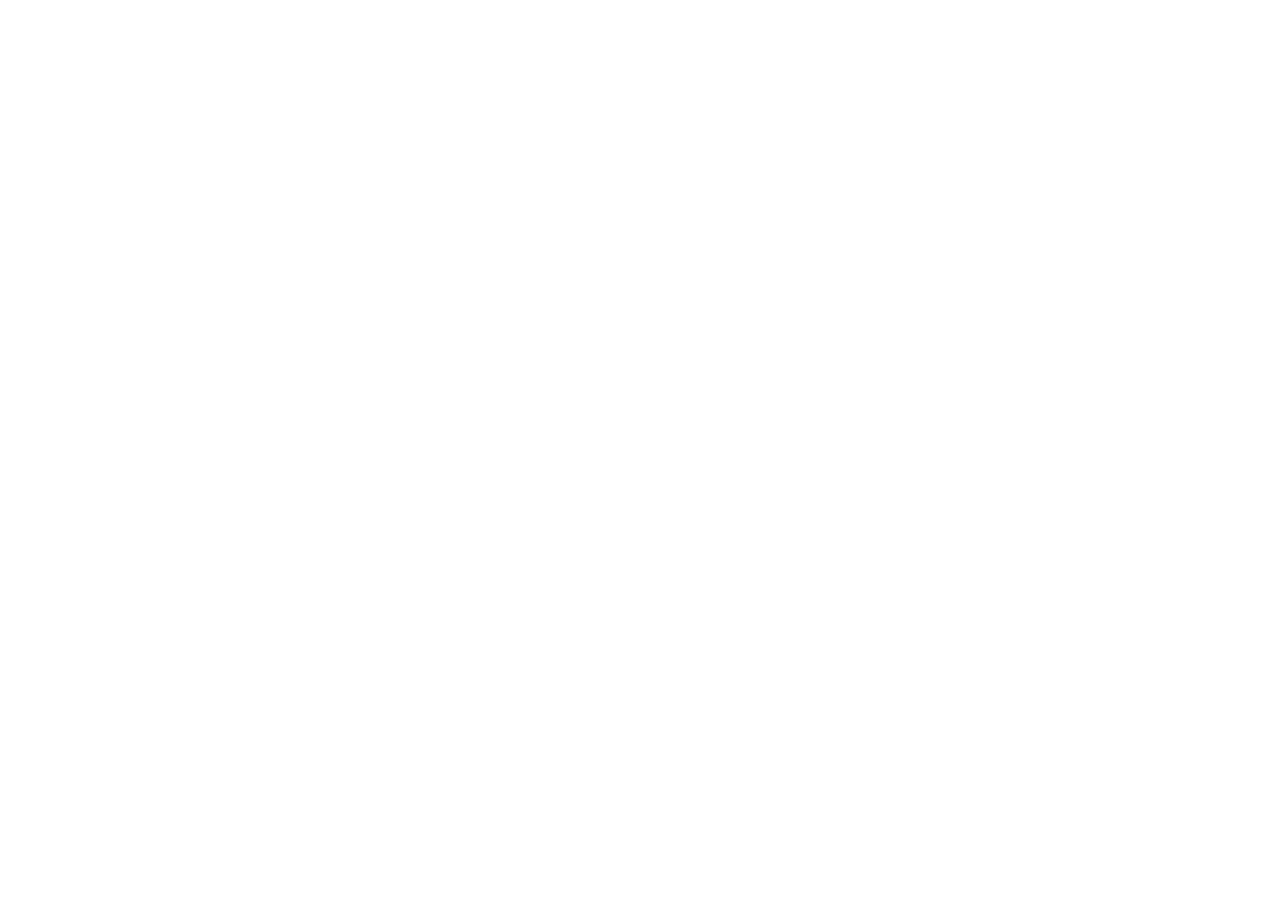
==== index.html @ 32ccb207 "añadiendo html base" ====
<!DOCTYPE html>
<!DOCTYPE html>
<html lang="en">
<head>
    <meta charset="UTF-8">
    <meta name="viewport" content="width=device-width, initial-scale=1.0">
    <meta http-equiv="X-UA-Compatible" content="ie=edge">
    <link rel="stylesheet" href="css/style.css">
    <title>Comenzando con la fotografía</title>
</head>
<body>
    
</body>
</html>
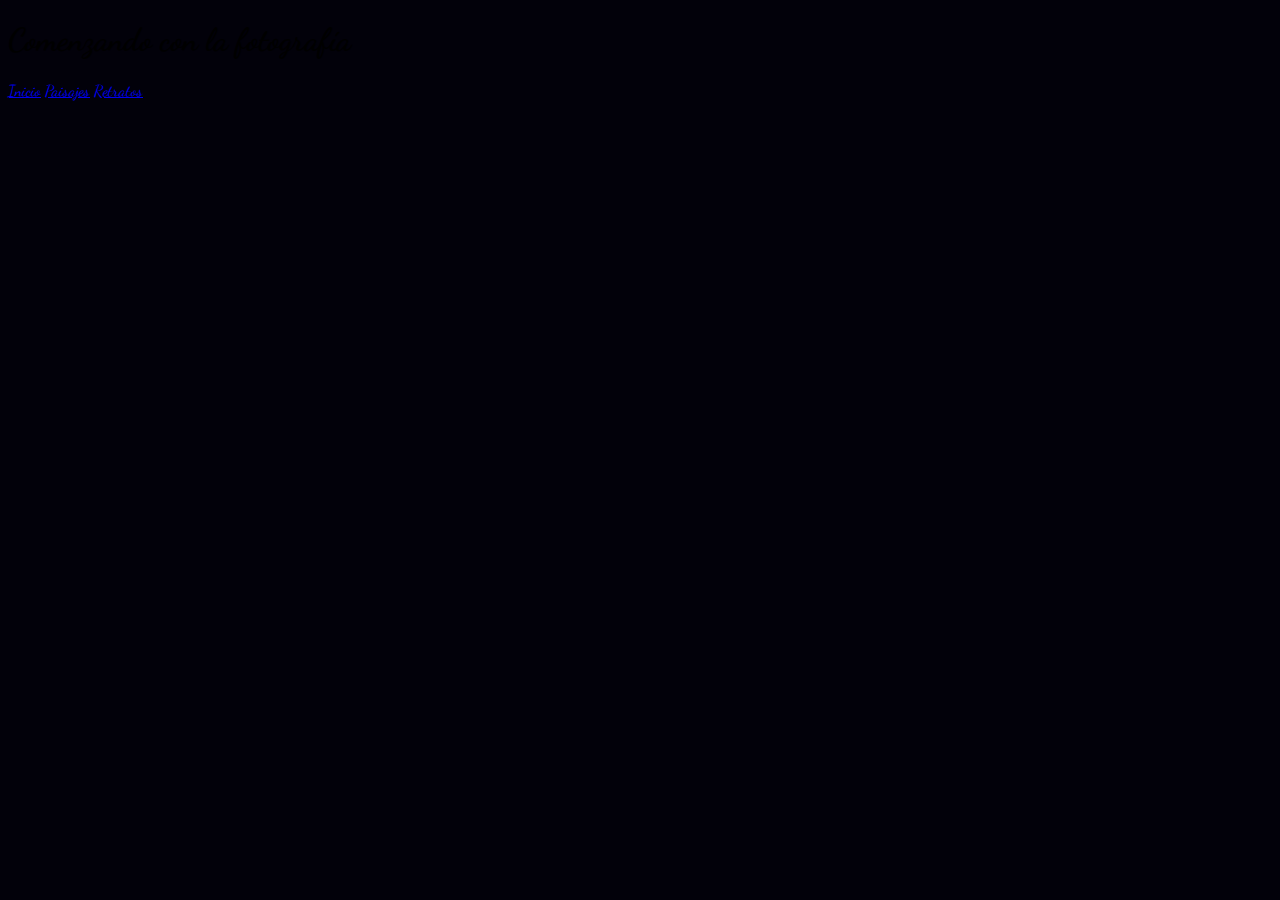
==== commit d6422f24: "añadiendo sección título" ====
--- a/index.html
+++ b/index.html
@@ -6,9 +6,27 @@
     <meta name="viewport" content="width=device-width, initial-scale=1.0">
     <meta http-equiv="X-UA-Compatible" content="ie=edge">
     <link rel="stylesheet" href="css/style.css">
+    <link href="https://fonts.googleapis.com/css?family=Dancing+Script&display=swap" rel="stylesheet">
     <title>Comenzando con la fotografía</title>
 </head>
 <body>
+    <div class="contenido">
+        <div class="header">
+            <div class="titulo">
+                <h1>Comenzando con la fotografía</h1>
+            </div>
+            <div class="menu">
+                <a href="#">Inicio</a>
+                <a href="#">Paisajes</a>
+                <a href="#">Retratos</a>
+            </div>
+        </div>
+        <div class="container">
     
+        </div>
+        <div class="footer">
+    
+        </div>
+    </div>
 </body>
 </html>--- a/css/style.css
+++ b/css/style.css
@@ -0,0 +1,4 @@
+body{
+    background: #02010a;
+    font-family: Dancing Script;
+}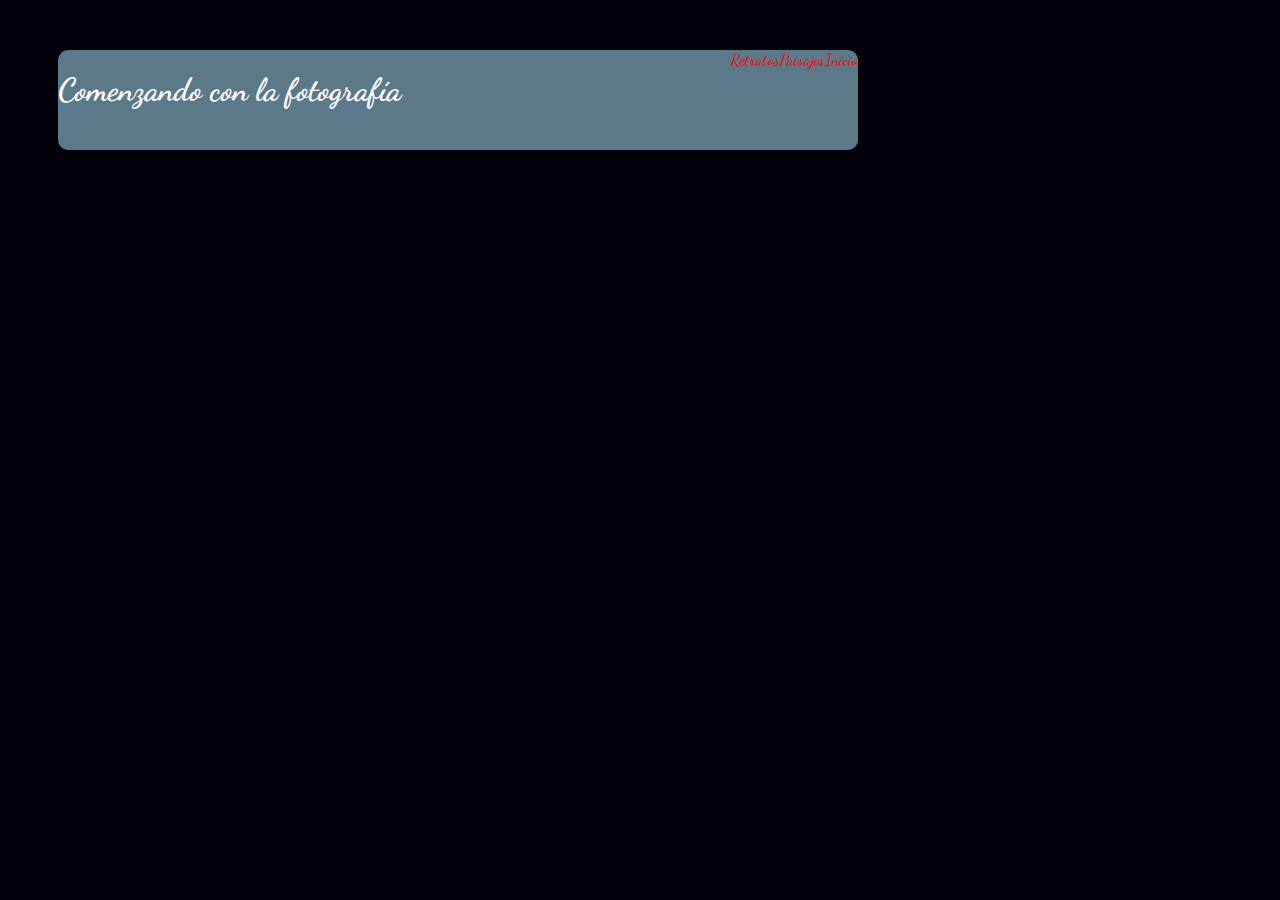
==== commit 6dbf8ca4: "changes" ====
--- a/index.html
+++ b/index.html
@@ -7,19 +7,20 @@
     <meta http-equiv="X-UA-Compatible" content="ie=edge">
     <link rel="stylesheet" href="css/style.css">
     <link href="https://fonts.googleapis.com/css?family=Dancing+Script&display=swap" rel="stylesheet">
+    <!-- <link rel="stylesheet" href="https://stackpath.bootstrapcdn.com/bootstrap/4.1.3/css/bootstrap.min.css" integrity="sha384-MCw98/SFnGE8fJT3GXwEOngsV7Zt27NXFoaoApmYm81iuXoPkFOJwJ8ERdknLPMO" crossorigin="anonymous"> -->
     <title>Comenzando con la fotografía</title>
 </head>
 <body>
     <div class="contenido">
         <div class="header">
-            <div class="titulo">
+            <nav class="titulo">
                 <h1>Comenzando con la fotografía</h1>
-            </div>
-            <div class="menu">
+            </nav>
+            <nav class="menu">
                 <a href="#">Inicio</a>
                 <a href="#">Paisajes</a>
                 <a href="#">Retratos</a>
-            </div>
+            </nav>
         </div>
         <div class="container">
     
--- a/css/style.css
+++ b/css/style.css
@@ -1,4 +1,36 @@
 body{
     background: #02010a;
     font-family: Dancing Script;
+    color: white;
+}
+
+.contenido{
+    width: 900px;
+}
+
+/* @media (max-width: 900px){
+
+} */
+
+/* Estilos para el header (título y menú) */
+
+.header{
+    background: #5b7989;
+    border-radius: 10px;
+    height: 100px;
+    margin: 50px;
+    
+}
+
+.titulo{
+    color: white;
+    text-shadow: 2px #02010a;
+    vertical-align: middle;
+    float: left;
+}
+
+.menu a{
+    color: red;
+    float: right;
+    text-decoration: none;
 }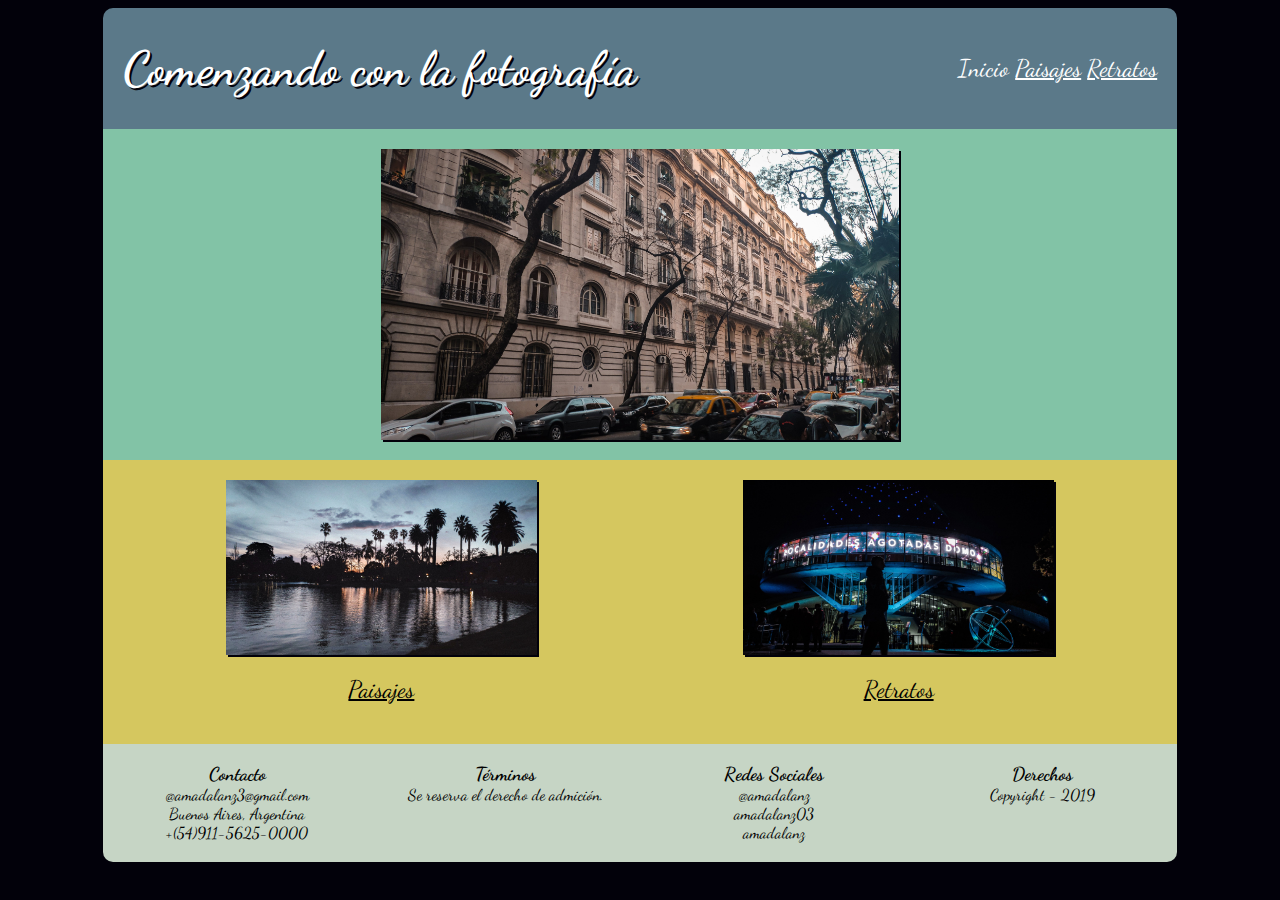
==== commit 8d0c2db4: "añadiendo imagenes y estilos para pagina principal" ====
--- a/index.html
+++ b/index.html
@@ -7,7 +7,7 @@
     <meta http-equiv="X-UA-Compatible" content="ie=edge">
     <link rel="stylesheet" href="css/style.css">
     <link href="https://fonts.googleapis.com/css?family=Dancing+Script&display=swap" rel="stylesheet">
-    <!-- <link rel="stylesheet" href="https://stackpath.bootstrapcdn.com/bootstrap/4.1.3/css/bootstrap.min.css" integrity="sha384-MCw98/SFnGE8fJT3GXwEOngsV7Zt27NXFoaoApmYm81iuXoPkFOJwJ8ERdknLPMO" crossorigin="anonymous"> -->
+    <link rel="stylesheet" href="https://use.fontawesome.com/releases/v5.8.0/css/all.css" integrity="sha384-Mmxa0mLqhmOeaE8vgOSbKacftZcsNYDjQzuCOm6D02luYSzBG8vpaOykv9lFQ51Y" crossorigin="anonymous">
     <title>Comenzando con la fotografía</title>
 </head>
 <body>
@@ -17,16 +17,47 @@
                 <h1>Comenzando con la fotografía</h1>
             </nav>
             <nav class="menu">
-                <a href="#">Inicio</a>
-                <a href="#">Paisajes</a>
-                <a href="#">Retratos</a>
+                <a class="nav active" href="index.html">Inicio</a>
+                <a class="nav" href="html/paisajes.html">Paisajes</a>
+                <a class="nav" href="html/retratos.html">Retratos</a>
             </nav>
         </div>
         <div class="container">
-    
+            <div class="seccionUno">
+                <img class="img1" src="img/img1.jpeg" alt="foto_central">
+            </div>
+            <div class="seccionDos">
+                <div class="column1">
+                    <img class="img2" src="img/img2.jpeg" alt="">
+                    <a class="link" href="html/paisajes.html">Paisajes</a>
+                </div>
+                <div class="column2">
+                    <img class="img3" src="img/img3.jpeg" alt="">
+                    <a class="link" href="html/retratos.html">Retratos</a>
+                </div>
+            </div>
         </div>
         <div class="footer">
-    
+            <div class="contacto">
+                <h3>Contacto</h3>
+                <i class="fas fa-envelope"></i><a name="correo"> @amadalanz3@gmail.com</a><br>
+                <i class="fas fa-map-marked-alt"></i><a name="direccion"> Buenos Aires, Argentina</a><br>
+                <i class="fas fa-mobile-alt"></i><a name="telefono"> +(54)911-5625-0000</a><br>
+            </div>
+            <div class="termino">
+                <h3>Términos</h3>
+                <a class="terminos">Se reserva el derecho de admición.</a>
+            </div>
+            <div class="rrss">
+                <h3>Redes Sociales</h3>
+                <i class="fab fa-instagram"></i><a name="instagram"> @amadalanz</a><br>
+                <i class="fab fa-facebook"></i><a name="instagram"> amadalanz03</a><br>
+                <i class="fab fa-twitter"></i><a name="instagram"> amadalanz</a><br>
+            </div>
+            <div class="derechos">
+                <h3>Derechos</h3>
+                <i class="far fa-copyright"></i><a name="copyright">Copyright - 2019</a><br>
+            </div>
         </div>
     </div>
 </body>
--- a/css/style.css
+++ b/css/style.css
@@ -1,36 +1,238 @@
 body{
     background: #02010a;
     font-family: Dancing Script;
+    font-size: 24px;
     color: white;
 }
 
 .contenido{
-    width: 900px;
-}
-
-/* @media (max-width: 900px){
-
-} */
+    align-content: center;
+    margin: auto;
+}
 
 /* Estilos para el header (título y menú) */
-
-.header{
+.contenido .header{
     background: #5b7989;
-    border-radius: 10px;
-    height: 100px;
-    margin: 50px;
+    border-top-left-radius: 10px;
+    border-top-right-radius: 10px;
+    height: auto;
+    display: flex;
+    flex-direction: row;
+    align-items: center;
+    margin-top: 0px;
+    transition: margin-top 1s;
+    animation: slidein 2s;
+}
+
+@keyframes slidein{
+    0%{
+        margin-top: 150%;
+    }
+    60%{
+        margin-top: -5%;
+    }
+    100%{
+        margin-top: 0%;
+    }
+}
+
+.contenido .header .titulo{
+    color: white;
+    text-shadow: 2px 2px #02010a;
+    padding-left: 20px;
+    width: 50%;
+    order: 1;
+}
+
+div.contenido div.header nav.menu{
+    width: 50%;
+    order: 2;
+    padding-right: 20px;
+    text-align: right;
+}
+
+.contenido .header nav.menu a.nav{
+    color: white;
+    text-align: right;
+}
+
+.contenido .header nav.menu a.active{
+    color: white;
+    text-decoration: none;
+}
+
+nav.menu a.nav:hover{
+    color: blue;
+    text-decoration: none;
+}
+
+
+
+/* Sección de Imágenes (index.html) */
+.contenido .container .seccionUno{
+    background: #82c3a6;
+    align-content: center;
+    padding: 20px;
+}
+
+img.img1{
+    width: 50%;
+    margin: auto;
+    display: block;
+    box-shadow: 2px 2px #02010a;
+}
+
+.contenido .container .seccionDos{
+    background: #d5c75f;
+    border: 1px;
+    align-content: center;
+    padding: 20px;
+    display: flex;
+    flex-direction: row;
+    align-content: center;
+    height: auto;
+}
+
+div.column1{
+    width: 50%;
+    align-content: center;
+}
+
+div.column2{
+    width: 50%;
+    align-content: center;
+}
+
+img.img2, img.img3{
+    width: 60%;
+    margin: auto;
+    display: block;
+    box-shadow: 2px 2px #02010a;
+}
+
+img.img2{
+    transform: rotate(0deg);
+    transition: transform 0.5s ease-in;
+}
+
+img.img2:hover{
+    transform: rotate(10deg);
+    box-shadow: 2px 2px #82c3a6;
+}
+
+img.img3{
+    transform: translate(0px, 0px);
+    transition: transform 0.5s ease-in;
+}
+
+img.img3:hover{
+    transform: translate(20px,-5px);
+    box-shadow: 2px 2px #82c3a6;
+}
+
+.column1 a, .column2 a{
+    align-content: center;
+    color: black;
+}
+
+div a.link{
+    margin: 20px;
+    display: block;
+    text-align: center;
+}
+
+
+/* Sección del Footer */
+.footer{
+    background: #C6d5c5;
+    color: black;
+    font-size: 16px;
+    border-bottom-left-radius: 10px;
+    border-bottom-right-radius: 10px;
+    padding-bottom: 20px;
+    height: auto;
+    vertical-align: middle;    
+    display: flex;
+    flex-direction: row;
+    align-content: center;
+    text-align: center;
+}
+
+.footer div h3{
+    margin-bottom: 0px;
+}
+
+.footer .contacto{
+    width: 25%;
+}
+
+.footer .termino{
+    width: 25%;
+}
+
+.footer .rrss{
+    width: 25%;
+}
+
+.footer .derechos{
+    width: 25%;
+}
+
+
+
+
+
+
+
+/* Declaración de mediaqueries */
+@media screen and (min-width: 900px){
+    .contenido{
+        width: 85%;
+    }
+}
+
+@media screen and (max-width: 900px){
+    .contenido{
+        width: 100%;
+    }
+
+    .contenido .header{
+        display: flex;
+        flex-direction: column;
+        align-items: center;
+        justify-content: center;
+        text-align: center;
+        padding-bottom: 20px;
+    }
+
+    .contenido .header .titulo{
+        order: 1;
+        margin: 0px;
+    }
     
-}
-
-.titulo{
-    color: white;
-    text-shadow: 2px #02010a;
-    vertical-align: middle;
-    float: left;
-}
-
-.menu a{
-    color: red;
-    float: right;
-    text-decoration: none;
-}+    div.contenido div.header nav.menu{
+        order: 2;
+        margin: 0px;
+        text-align: center;
+    }
+
+    .contenido .container .seccionDos{
+        display: flex;
+        flex-flow: column wrap;
+    }
+    
+    div.column1{
+        width: 50%;
+    }
+    
+    div.column2{
+        width: 50%;
+    }
+
+    .footer{   
+        display: flex;
+        flex-flow: column wrap;
+        text-align: center;
+    }
+}
+
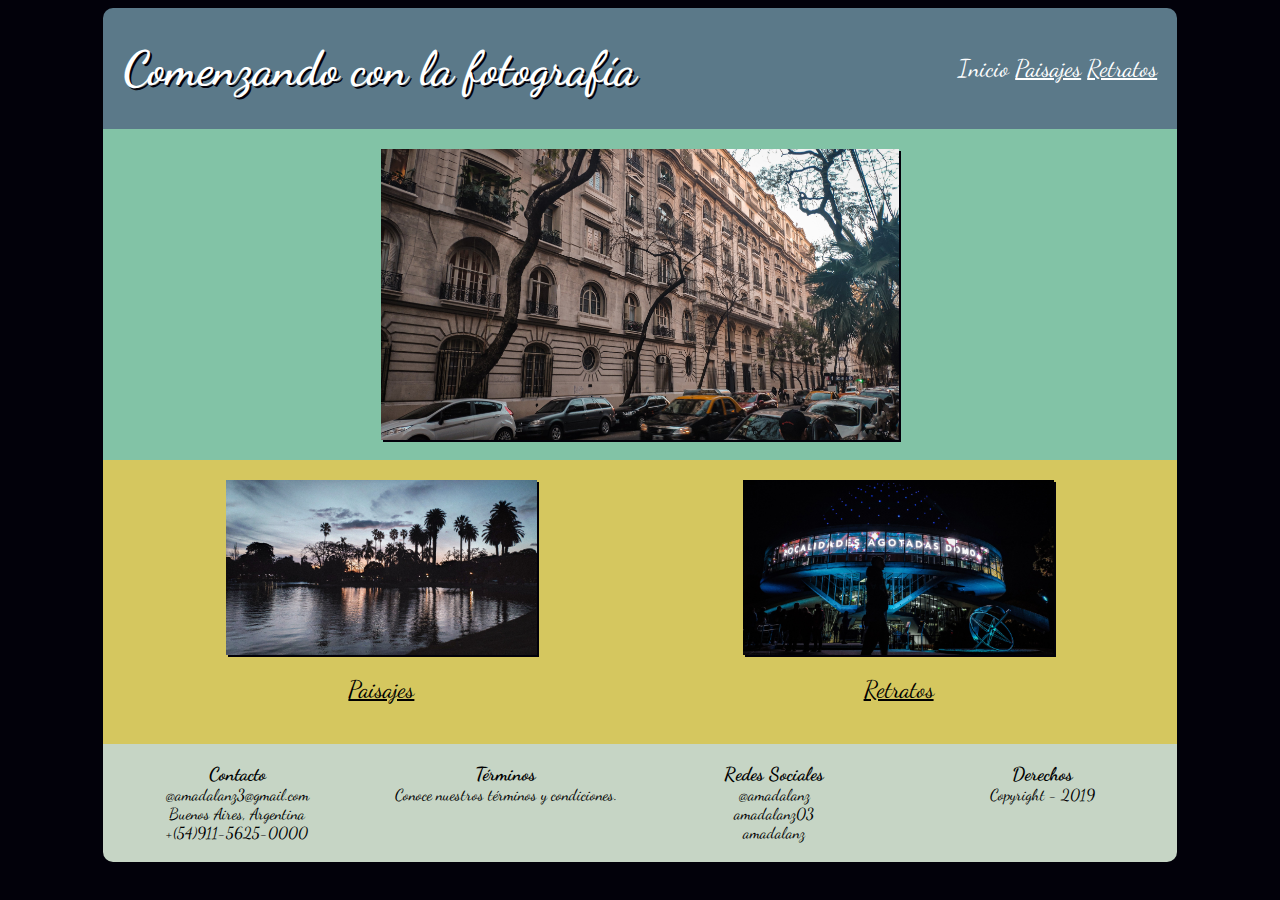
==== commit 8d8f5cc6: "modificación del footer" ====
--- a/index.html
+++ b/index.html
@@ -46,7 +46,7 @@
             </div>
             <div class="termino">
                 <h3>Términos</h3>
-                <a class="terminos">Se reserva el derecho de admición.</a>
+                <a class="terminos">Conoce nuestros términos y condiciones.</a>
             </div>
             <div class="rrss">
                 <h3>Redes Sociales</h3>
